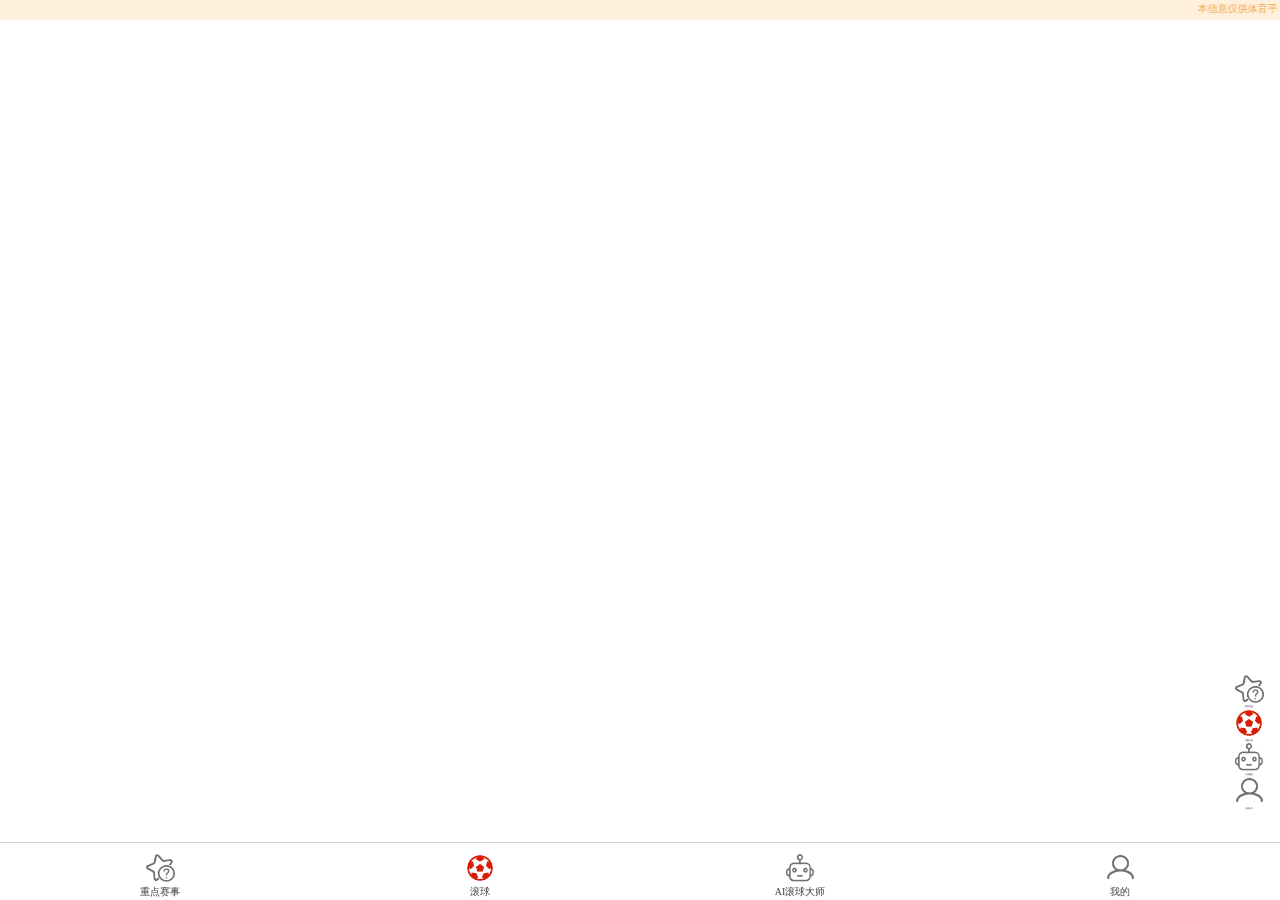
==== 滚球.html @ 96613e16 "9-16-22.34提交" ====
<!DOCTYPE html>
<html lang="en">
<head>
    <meta charset="UTF-8">
    <meta name="viewport" content="width=device-width, initial-scale=1.0">
    <meta http-equiv="X-UA-Compatible" content="ie=edge">
    <title>Document</title>
    <script src="https://code.jquery.com/jquery-3.4.1.min.js"></script>
    <style>
    body, h1, h2, h3, h4, h5, h6, hr, p, blockquote,dl, dt, dd, ul, ol, li,pre, 
form, fieldset, legend, button, input, textarea, th, td {
    margin: 0;
    padding: 0;
}
    </style>
    <link rel="stylesheet" href="ball.css">
</head>
<body>
    <div class="scrollTop">
        <marquee behavior="" direction="left" scrollamount="10" >本信息仅供体育平台主播，足球分析师，等体育爱好者参考浏览
            任何人不得用于非法用途，否则后果自负，请勿违反国家法律规定
        </marquee>
    </div>
    
    <div class="xuanfu">
        <a class="kefu" href="">
            <img src="1.jpg" alt="">
            <p>联系客服</p>
        </a>
        <a class="jilu" href="">
            <img src="2.jpg" alt="">
            <p>往期记录</p>
        </a>
        <a class="tongzhi" href="">
            <img src="3.jpg" alt="">
            <p>开启通知</p>
        </a>
        <a class="chongzhi" href="">
            <img src="4.jpg" alt="">
            <p>充值米币</p>
        </a>
    </div>
    <div class="navi">
        <a href="index.html" class="tabbar-item tabbar-item-1 active">
            <img src="1.jpg" active_src="/Content/images/tabbar-active-1.png">
            <p>重点赛事</p>
        </a>
        <a href="" class="tabbar-item tabbar-item-2">
            <img src="2.jpg" active_src="/Content/images/tabbar-active-2.png">
            <p>滚球</p>
        </a>
        <a href="" class="tabbar-item tabbar-item-4">    
            <img src="3.jpg" active_src="/Content/images/tabbar-active-ai.png">
            <p>AI滚球大师</p>
        </a>
        <a href="" class="tabbar-item tabbar-item-3">
            <img src="4.jpg" active_src="/Content/images/tabbar-active-3.png">
            <p>我的</p>
        </a>
    </div>
</body>
</html>
---- ball.css ----
/*滚动条*/
.scrollTop{
    background-color: #FFF0DD;
    color: #F4A64A;
    font-size: 10px;
    padding: 2px;
    
}
.main{
    text-align: center;
}
/*图片*/
.main-img img{
    margin: 5px 0;
    width: 92%;
    max-width: 100%;
    border-radius: 5px;
    box-shadow: 1px 2px 5px 3px rgb(204, 201, 201);
    max-width: 450px;
}
.main-title h2{
    padding: 50px 0;
}
.main-look{
    background-color: blue;
    color: white;
    width: 120px;
    margin: 0 auto;
    padding: 5px;
    border-radius: 20px;
}
.main-look a{
    text-decoration: none;
    color: white;
}
.main-his{
font-size: 15px;
margin-top: 50px;
}
.main-hist{
color: rgb(201, 23, 23);
font-size: 30px;
}

.xuanfu{
    font-size: 0.15rem;
    position: fixed;
    right: 1rem;
    bottom: 10%;
    text-align: center;
}
.xuanfu p{
    display: block;
    text-align: center;
    font-weight: bold;
}
.xuanfu a{
text-decoration: none;
color: gray;
}

/*导航栏*/
.navi{
    width: 100%;
    position: fixed;
    bottom: 1px;
    padding-top: 10px;
    border-top:1px solid rgb(216, 209, 209) 
}
.navi a{
    list-style-type: none;
    float: left;
    width: 25%;
    font-size: 10px;
    text-align: center;

    
}
.navi a{
    text-decoration: none;
    color: rgb(70, 65, 65);
}

/*赛事*/
.saishi{
    text-align: center;
    width: 100%;
    font-size: 0;
    height: 1rem;
}
.saishi h4{
    font-size: 1.25rem;
    margin: 0.5rem;
    text-align: left;
}
.saishi span {
    font-size: .12rem;
    line-height: 1rem;
    vertical-align: middle;
}
.saishi-title{
    background-color: rgba(0, 0, 255, 0.103);
    padding: 0.75rem 0;
}
.saishi li{
    border-bottom: 1px solid rgba(0, 0, 255, 0.295);
    padding: 0.15rem 0;
    line-height: 4rem;
    height: 4rem;
}
div span:nth-child(1){
    display: inline-block;
    width: 20%;
}
div span:nth-child(2){
    display: inline-block;
    width: 15%;
}
div span:nth-child(3){
    display: inline-block;
    width: 15%;
}
div span:nth-child(4){
    display: inline-block;
    width: 20%;
}
div span:nth-child(5){
    display: inline-block;
    width: 30%;
}

/*联系客服页面*/
.kefu-area{
    width: 100%;
    height: 100%;

}
.kefu-bottom{
    position: absolute;
    width: 100%;
    height: 50%;
    background-color: white;
    display: none;
    z-index: 101;
    bottom: 0;
}
.kefu-bottom p{
    color: red;
    text-align: center;
}
.kefu-bottom img{
    width: 200px;
    height: 200px;
    text-align: center;
    display: block;
}
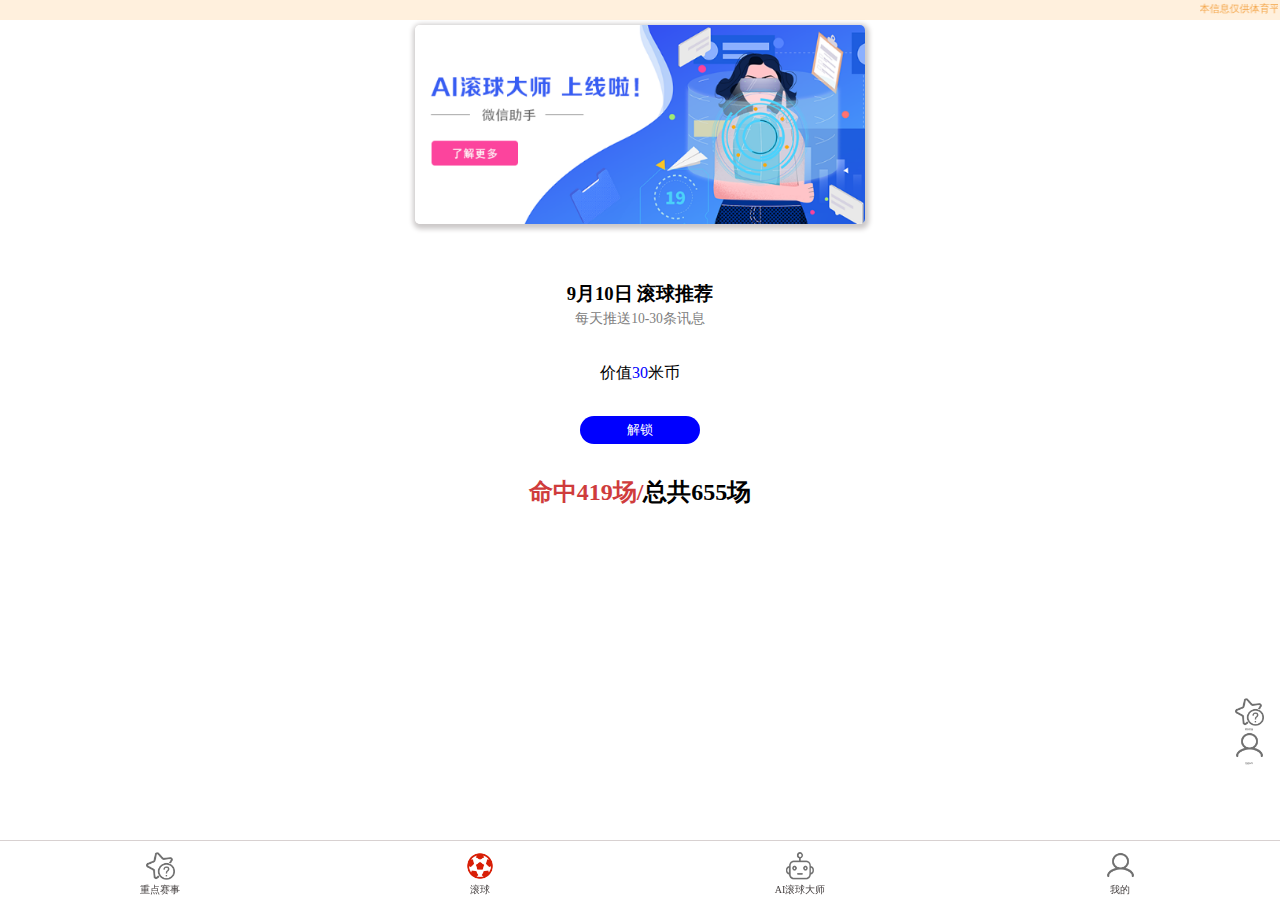
==== commit 30ba352b: "滚球做完" ====
--- a/滚球.html
+++ b/滚球.html
@@ -21,21 +21,43 @@
             任何人不得用于非法用途，否则后果自负，请勿违反国家法律规定
         </marquee>
     </div>
-    
+    <div class="main">
+        <div class="main-img"><a href="#"><img src="AIgunqiu.png" alt="AI滚球大师"></a></div>
+        <div class="main-title">
+            <h3>9月10日 滚球推荐</h3>
+            <p>每天推送10-30条讯息</p>
+            <p>价值<span style="color: blue">30</span>米币</p>
+        </div>
+        <button class="main-look-btn gunqiu-btn" type="button" onclick="$('.gunqiu-jiesuo').show();$('.gunqiu-shadow').show()">解锁</button>
+        <p class="gunqiu-mingzhonglv"><span style="color: rgb(207, 60, 60)">命中419场/</span>总共655场</p>
+    </div>
+    <div class="saishi" style="display: none;">
+        <p class="saishi-shuoming">说明：1.出现在列表中的赛事，表示该场次至少还有一个进球；2.进球数展示的是 提示之后 该场次的进球数量；3.云端计算，大数据推荐，仅供参开。<br><b>4.滚球比赛会不定时更新，当天只需解锁一次，即可全天查看比赛推荐</b></p>
+        <h4>9月16日重点赛事推荐</h4>
+        <div class="saishi saishi-title"><span>足彩</span><span>赛事</span><span>时间</span><span>队伍</span><span>推荐</span></div>
+        <ul>
+            <li>
+                <span>重点赛事</span>
+                <span>瑞典超</span>
+                <span>01:00</span>
+                <span>佐加顿斯<br>vs<br>赫尔辛堡</span>
+                <span>全场大2.5</span>
+            </li>
+            <li>
+                <span>重点赛事</span>
+                <span>保超</span>
+                <span>01:00</span>
+                <span>贝尔罗<br>vs<br>维多萨</span>
+                <span>主队让1.5胜</span>
+            </li>
+        </ul>
+    </div>
     <div class="xuanfu">
         <a class="kefu" href="">
             <img src="1.jpg" alt="">
             <p>联系客服</p>
         </a>
-        <a class="jilu" href="">
-            <img src="2.jpg" alt="">
-            <p>往期记录</p>
-        </a>
-        <a class="tongzhi" href="">
-            <img src="3.jpg" alt="">
-            <p>开启通知</p>
-        </a>
-        <a class="chongzhi" href="">
+        <a class="chongzhi" href="充值.html">
             <img src="4.jpg" alt="">
             <p>充值米币</p>
         </a>
@@ -58,5 +80,36 @@
             <p>我的</p>
         </a>
     </div>
+    <div class="kefu-area" id="kefu-area">
+        <div class="kefu-bottom" id="kefu-bottom">
+            <p>长按二维码识别，添加客服微信号</p>
+            <img src="erweima.jpg" alt="">
+        </div>
+        <div id="shadow"></div>
+    </div>
+    <div class="gunqiu-jiesuo">
+        <p>是否消耗30米币解锁</p>
+        <div class="gunqiu-jiesuo-flex">
+            <span onclick="$('.gunqiu-shadow,.gunqiu-jiesuo').hide();">取消</span>
+            <span style="color: blue" onclick="$('.saishi').show();$('.gunqiu-jiesuo,.gunqiu-shadow,.main').hide()">确定</span>
+        </div>
+    </div>
+    <div class="gunqiu-shadow"></div>
+    <script>
+        $(".kefu").click(function(){
+            $("#shadow").css("display","block");
+            $(".kefu-bottom").slideDown();
+            return false;
+        });
+        $("#shadow").click(function(){
+            $("#shadow").css("display","none");
+            $(".kefu-bottom").css("display","none");
+        });
+        //滚球遮罩层
+        $(".gunqiu-shadow").click(function(){
+            $(".gunqiu-shadow").hide();
+            $(".gunqiu-jiesuo").hide();
+        })
+    </script>
 </body>
 </html>--- a/ball.css
+++ b/ball.css
@@ -21,13 +21,14 @@
 .main-title h2{
     padding: 50px 0;
 }
-.main-look{
+.main-look-btn{
     background-color: blue;
     color: white;
     width: 120px;
     margin: 0 auto;
     padding: 5px;
-    border-radius: 20px;
+    border-radius: 15px;
+    border: none;
 }
 .main-look a{
     text-decoration: none;
@@ -46,7 +47,7 @@
     font-size: 0.15rem;
     position: fixed;
     right: 1rem;
-    bottom: 10%;
+    bottom: 15%;
     text-align: center;
 }
 .xuanfu p{
@@ -65,6 +66,7 @@
     position: fixed;
     bottom: 1px;
     padding-top: 10px;
+    height: 3rem;
     border-top:1px solid rgb(216, 209, 209) 
 }
 .navi a{
@@ -108,32 +110,31 @@
     line-height: 4rem;
     height: 4rem;
 }
-div span:nth-child(1){
+div.saishi span:nth-child(1){
     display: inline-block;
     width: 20%;
 }
-div span:nth-child(2){
+div.saishi span:nth-child(2){
     display: inline-block;
     width: 15%;
 }
-div span:nth-child(3){
+div.saishi span:nth-child(3){
     display: inline-block;
     width: 15%;
 }
-div span:nth-child(4){
+div.saishi span:nth-child(4){
     display: inline-block;
     width: 20%;
 }
-div span:nth-child(5){
-    display: inline-block;
-    width: 30%;
+div.saishi span:nth-child(5){
+    display: inline-block;
+    width: 25%;
 }
 
 /*联系客服页面*/
 .kefu-area{
     width: 100%;
     height: 100%;
-
 }
 .kefu-bottom{
     position: absolute;
@@ -149,8 +150,191 @@
     text-align: center;
 }
 .kefu-bottom img{
-    width: 200px;
-    height: 200px;
-    text-align: center;
-    display: block;
-}+    width: 60%;
+    height: 60%;
+    text-align: center;
+    margin-left: 20%;
+    margin-top: 10%; 
+}
+#shadow{
+    position: absolute;
+    opacity: 0.5;
+    bottom: 0;
+    left: 0;
+    right: 0;
+    top: 0;
+    background: #000;
+    z-index: 100;
+    display: none;
+}
+
+/*往期记录*/
+
+.wangqi{
+    width: 100%;
+    text-align: center;
+}
+.wangqi span{
+    width: 30%;
+    display: inline-block;
+    font-size: 1rem;
+    padding: 0.5rem 0;
+}
+.wangqi span.on{
+    border-bottom: 1px solid purple;
+    color: purple;
+}
+.hide{
+    display: none;
+}
+.wangqi-saishi{
+    padding-top: 2rem;
+}
+
+/*开启通知*/
+
+body.kaiqitongzhi{
+    background:rgba(128, 128, 128, 0.151);
+    width: 100%;
+    height: 100%;
+    font-size: 1rem;
+}
+.yonghuxinxi{
+    background-color: white;
+}
+.yonghuxinxi img{
+    width: 5rem;
+    margin: 2rem;
+    display: inline-block;
+    vertical-align: middle;
+}
+.yonghuxinxi>span{
+    display: inline-block;
+    font-size: 2rem;
+}
+.yonghuxinxi>div{
+    border-top: 1px solid gray; 
+    padding: 0.75rem 1rem;
+}
+.yonghuxinxi-bot{
+    display: inline-block;
+    border-radius:2rem; 
+    height: 2.5rem;
+    width: 80%;
+    background-color: gray;
+    position: absolute;
+    bottom: 15%;
+    left: 10%;
+}
+.yonghuxinxi-bot span{
+    display: inline-block;
+    width: 60%;
+    text-align: center;
+}
+.yonghuxinxi-bot button{
+    width: 40%;
+    height: 2.5rem;
+    color: white;
+    background-color: rgba(0, 0, 0, 0.61);
+    outline: none;
+    border: 0;
+    border-radius:0 5rem 5rem 0; 
+}
+
+/*充值*/
+.mibi{
+    background-color: white;
+    display: inline-block;
+    width: 100%;
+    padding-bottom:3rem; 
+    padding-top: 0.5rem;
+}
+.mibi span{
+    width: 30%;
+    height: 3rem;
+    display: inline-block;
+    border: 1px solid blue;
+    color: blue;
+    text-align: center;
+    padding: 0.5rem 0;
+    border-radius: 0.25rem; 
+    margin-left: 0.3rem;
+    font-family: "黑体";
+}
+div.mibi+button{
+    width: 90%;
+    margin-left: 5%;
+    margin-top: 10%;
+    background-color: blue;
+    color: white;
+    border: none;
+    height: 2rem;
+    border-radius: 2rem;
+    font-size: 1rem;;
+}
+div.mibi+button+p{
+    text-align: center;
+    margin-top: 0.5rem;
+    font-size: 0.75rem;;
+}
+
+/*滚球*/
+.main-title h3{
+    margin-top: 3rem;
+}
+.main-title h3+p{
+    font-size: 0.85rem;
+    color: gray;
+    line-height: 1.5rem;
+    margin-bottom: 2rem;
+}
+.main-title+button.gunqiu-btn{
+    margin: 2rem 0;
+}
+.gunqiu-mingzhonglv{
+    font-size: 1.5rem;
+    font-weight: bold;
+}
+
+.gunqiu-jiesuo{
+    background-color:white;
+    width: 90%;
+    height: 25%;
+    z-index: 101;
+    position: absolute;
+    left: 5%;
+    top: 35%;
+    display: none;
+}
+.gunqiu-jiesuo p{
+    text-align: center;
+    margin: 2rem 0;
+}
+.gunqiu-jiesuo-flex{
+    text-align: center;
+    display: flex;
+    border: 1px solid gray;
+    background-color: #eee;
+}
+.gunqiu-jiesuo-flex span{
+    flex: 1;
+}
+.gunqiu-shadow{
+    position: absolute;
+    opacity: 0.5;
+    bottom: 0;
+    left: 0;
+    right: 0;
+    top: 0;
+    background: rgba(0, 0, 0, 0.349);
+    z-index: 100;
+    display: none;
+}
+.saishi-shuoming{
+    font-size: 0.5rem;
+    text-align: left;
+    color: gray;
+}
+.saishi-shuoming b{
+    color: red;
+}
